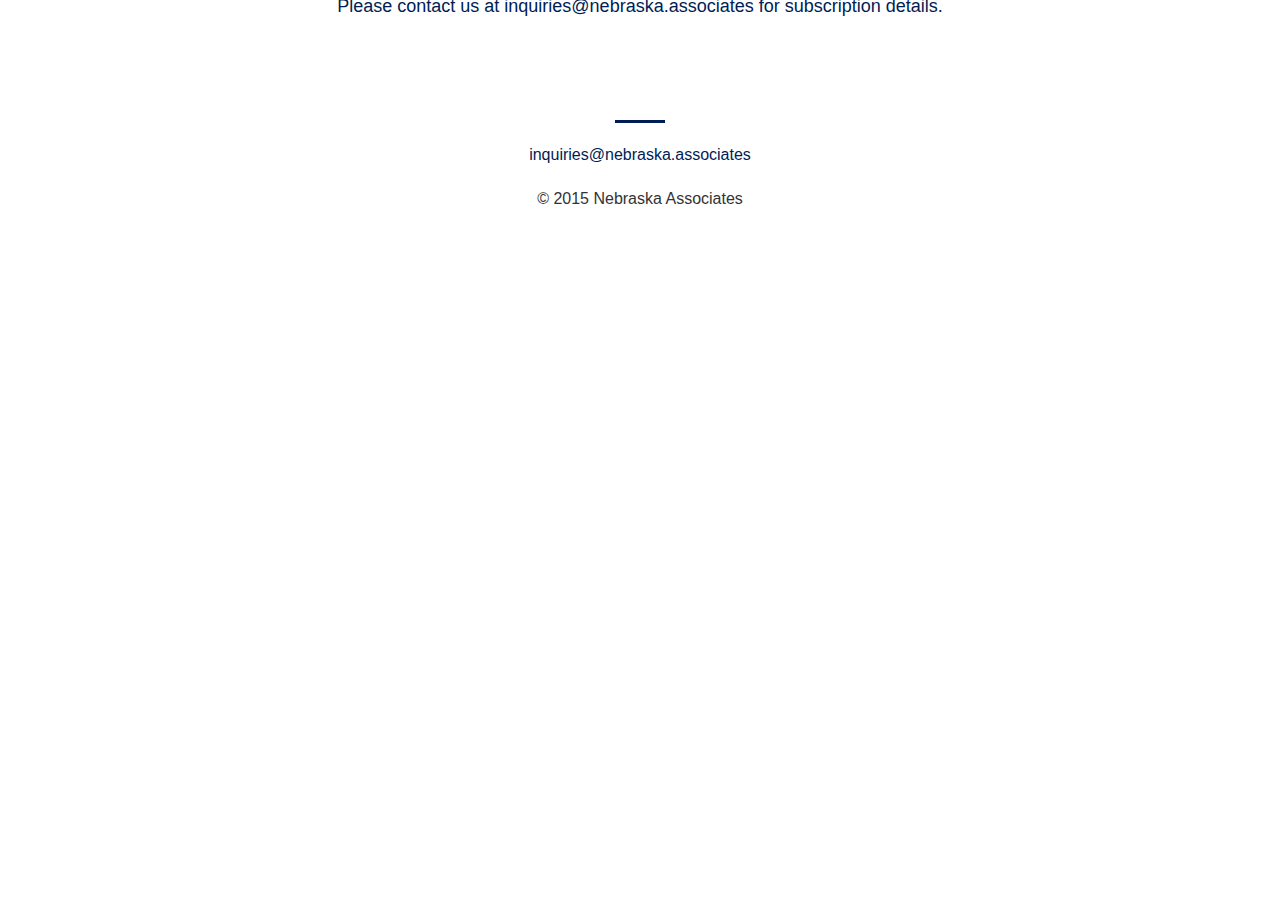
==== access.html @ fbb351f5 "first" ====
<!DOCTYPE html>
<html lang="en">

<head>

	<meta name="google-site-verification" content="AGKsplr6KUGW79mIz643poDJLBYG87TbMV3leu-FS0A" />
    <meta charset="utf-8">
    <meta http-equiv="X-UA-Compatible" content="IE=edge">
    <meta name="viewport" content="width=device-width, initial-scale=1">
    <meta name="description" content="">
    <meta name="author" content="">
    <link rel="shortcut icon" href="img/nebraska.ico">
     <script type="text/javascript" src="https://www.google.com/jsapi"></script>
    <title>Wage Growth | Nebraska Associates</title>

    <!-- Bootstrap Core CSS -->
    <link rel="stylesheet" href="css/bootstrap.min.css" type="text/css">

    <!-- Custom Fonts -->
    <link href='http://fonts.googleapis.com/css?family=Open+Sans:300italic,400italic,600italic,700italic,800italic,400,300,600,700,800' rel='stylesheet' type='text/css'>
    <link href='http://fonts.googleapis.com/css?family=Merriweather:400,300,300italic,400italic,700,700italic,900,900italic' rel='stylesheet' type='text/css'>
    <link rel="stylesheet" href="font-awesome/css/font-awesome.min.css" type="text/css">

    <!-- Plugin CSS -->
    <link rel="stylesheet" href="css/animate.min.css" type="text/css">

    <!-- Custom CSS -->
    <link rel="stylesheet" href="css/creative.css" type="text/css">

    <!-- HTML5 Shim and Respond.js IE8 support of HTML5 elements and media queries -->
    <!-- WARNING: Respond.js doesn't work if you view the page via file:// -->
    <!--[if lt IE 9]>
        <script src="https://oss.maxcdn.com/libs/html5shiv/3.7.0/html5shiv.js"></script>
        <script src="https://oss.maxcdn.com/libs/respond.js/1.4.2/respond.min.js"></script>
    <![endif]-->

</head>

<body id="page-top">

    <nav id="mainNav" class="navbar navbar-default navbar-fixed-top">
        <div class="container-fluid">
            <!-- Brand and toggle get grouped for better mobile display -->
            <div class="navbar-header">
                <button type="button" class="navbar-toggle collapsed" data-toggle="collapse" data-target="#bs-example-navbar-collapse-1">
                    <span class="sr-only">Toggle navigation</span>
                    <span class="icon-bar"></span>
                    <span class="icon-bar"></span>
                    <span class="icon-bar"></span>
                </button>
                <a class="navbar-brand page-scroll" href="index.html">Nebraska Associates</a>
            </div>

            <!-- Collect the nav links, forms, and other content for toggling -->
            <div class="collapse navbar-collapse" id="bs-example-navbar-collapse-1">
                <ul class="nav navbar-nav navbar-right">
                   <li>
                        <a class="page-scroll" href="#page-top"><b><i></i></b></a>
                    </li>
            
                </ul>
            </div>
            <!-- /.navbar-collapse -->
        </div>
        <!-- /.container-fluid -->
    </nav>

    <header id = "wages">
        <div class="header-content">

            <div class="header-content-inner">
                <h1 style="color: #001D55; background-color: #ffffff"></h1>
                <hr>
                <p style="color: #001D55; background-color: #ffffff">Please contact us at <a href="mailto:inquiries@nebraska.associates">inquiries@nebraska.associates</a> for subscription details.</p>

                <!-- <a href="#about" class="btn btn-primary btn-xl page-scroll">Contact Us</a> -->
            </div>
        </div>
    </header>
    
    <section id="contact">
        <div class="container">
            <div class="row">
                <div class="col-lg-8 col-lg-offset-2 text-center">
                    <h3 class="section-heading"></h3>
                    <hr class="primary">
                     <p><a href="mailto:inquiries@nebraska.associates">inquiries@nebraska.associates</a></p>
                    <p>© 2015 Nebraska Associates</p>
                </div>


            </div>
        </div>
    </section>

    <!-- jQuery -->
    <script src="js/jquery.js"></script>

    <!-- Bootstrap Core JavaScript -->
    <script src="js/bootstrap.min.js"></script>

    <!-- Plugin JavaScript -->
    <script src="js/jquery.easing.min.js"></script>
    <script src="js/jquery.fittext.js"></script>
    <script src="js/wow.min.js"></script>

    <!-- Custom Theme JavaScript -->
    <script src="js/creative.js"></script>

</body>
<script>
  (function(i,s,o,g,r,a,m){i['GoogleAnalyticsObject']=r;i[r]=i[r]||function(){
  (i[r].q=i[r].q||[]).push(arguments)},i[r].l=1*new Date();a=s.createElement(o),
  m=s.getElementsByTagName(o)[0];a.async=1;a.src=g;m.parentNode.insertBefore(a,m)
  })(window,document,'script','//www.google-analytics.com/analytics.js','ga');

  ga('create', 'UA-57983842-3', 'auto');
  ga('send', 'pageview');

</script>

</html>
---- css/creative.css ----
/*!
 * Start Bootstrap - Creative Bootstrap Theme (http://startbootstrap.com)
 * Code licensed under the Apache License v2.0.
 * For details, see http://www.apache.org/licenses/LICENSE-2.0.
 */

html,
body {
    width: 100%;
    height: 100%;
}

body {
    font-family:'Helvetica Neue',Arial,sans-serif;
}




hr {
    max-width: 50px;
    border-color: #001D55;
    border-width: 3px;
}

hr.light {
    border-color: #fff;
}

a {
    color: #001D55;
    -webkit-transition: all .35s;
    -moz-transition: all .35s;
    transition: all .35s;
}

a:hover,
a:focus {
    color: #eb3812;
}

h1,
h2,
h3,
h4,
h5,
h6 {
    font-family: 'Helvetica Neue',Arial,sans-serif;
}

p {
    margin-bottom: 20px;
    font-size: 16px;
    line-height: 1.5;
}

.bg-primary {
    background-color: #001D55;
}

.bg-dark {
    color: #fff;
    background-color: #222;
}

.text-faded {
    color: rgba(255,255,255,.7);
}

section {
    padding: 100px 0;
}

aside {
    padding: 50px 0;
}

.no-padding {
    padding: 0;
}

.navbar-default {
    border-color: rgba(34,34,34,.05);
    font-family: 'Helvetica Neue',Arial,sans-serif;
    background-color: #fff;
    -webkit-transition: all .35s;
    -moz-transition: all .35s;
    transition: all .35s;
}

.navbar-default .navbar-header .navbar-brand {
    text-transform: uppercase;
    font-family: 'Helvetica Neue',Arial,sans-serif;
    font-weight: 700;
    color: #001D55;
}

.navbar-default .navbar-header .navbar-brand:hover,
.navbar-default .navbar-header .navbar-brand:focus {
    color: #eb3812;
}

.navbar-default .nav > li>a,
.navbar-default .nav>li>a:focus {
    text-transform: uppercase;
    font-size: 13px;
    font-weight: 700;
    color: #222;
}

.navbar-default .nav > li>a:hover,
.navbar-default .nav>li>a:focus:hover {
    color: #001D55;
}

.navbar-default .nav > li.active>a,
.navbar-default .nav>li.active>a:focus {
    color: #001D55!important;
    background-color: transparent;
}

.navbar-default .nav > li.active>a:hover,
.navbar-default .nav>li.active>a:focus:hover {
    background-color: transparent;
}

@media(min-width:768px) {
    .navbar-default {
        border-color: rgba(255,255,255,.3);
        background-color: transparent;
    }

    .navbar-default .navbar-header .navbar-brand {
        color: rgba(255,255,255,.7);
    }

    .navbar-default .navbar-header .navbar-brand:hover,
    .navbar-default .navbar-header .navbar-brand:focus {
        color: #fff;
    }

    .navbar-default .nav > li>a,
    .navbar-default .nav>li>a:focus {
        color: rgba(255,255,255,.7);
    }

    .navbar-default .nav > li>a:hover,
    .navbar-default .nav>li>a:focus:hover {
        color: #fff;
    }

    .navbar-default.affix {
        border-color: rgba(34,34,34,.05);
        background-color: #fff;
    }

    .navbar-default.affix .navbar-header .navbar-brand {
        font-size: 14px;
        color: #001D55;
    }

    .navbar-default.affix .navbar-header .navbar-brand:hover,
    .navbar-default.affix .navbar-header .navbar-brand:focus {
        color: #eb3812;
    }

    .navbar-default.affix .nav > li>a,
    .navbar-default.affix .nav>li>a:focus {
        color: #222;
    }

    .navbar-default.affix .nav > li>a:hover,
    .navbar-default.affix .nav>li>a:focus:hover {
        color: #001D55;
    }
}

header {
    position: relative;
    width: 100%;
    min-height: auto;
    text-align: center;
    color: #fff;
    background-image: url(../img/header.jpg);
    background-position: center;
    -webkit-background-size: cover;
    -moz-background-size: cover;
    background-size: cover;
    -o-background-size: cover;
    }

header#wages {
    position: relative;
    width: 100%;
    min-height: auto;
    text-align: center;
    color: #fff;
    background-image: url(../img/1.jpg);
    background-position: center;
    -webkit-background-size: cover;
    -moz-background-size: cover;
    background-size: cover;
    -o-background-size: cover;
    }

header .header-content {
    position: relative;
    width: 100%;
    padding: 100px 15px;
    text-align: center;
}

header .header-content .header-content-inner h1 {
    margin-top: 0;
    margin-bottom: 0;
    text-transform: uppercase;
    font-weight: 700;
}

header .header-content .header-content-inner hr {
    margin: 30px auto;
}

header .header-content .header-content-inner p {
    margin-bottom: 50px;
    font-size: 16px;
    font-weight: 300;
    color: rgba(255,255,255,.7);
}

@media(min-width:768px) {
    header {
        min-height: 100%;
    }

    header .header-content {
        position: absolute;
        top: 50%;
        padding: 0 50px;
        -webkit-transform: translateY(-50%);
        -ms-transform: translateY(-50%);
        transform: translateY(-50%);
    }

    header .header-content .header-content-inner {
        margin-right: auto;
        margin-left: auto;
        max-width: 1000px;
    }

    header .header-content .header-content-inner p {
        margin-right: auto;
        margin-left: auto;
        max-width: 80%;
        font-size: 18px;
    }
}

.section-heading {
    margin-top: 0;
}

.service-box {
    margin: 50px auto 0;
    max-width: 400px;
}

@media(min-width:992px) {
    .service-box {
        margin: 20px auto 0;
    }
}

.service-box p {
    margin-bottom: 0;
}

.portfolio-box {
    display: block;
    position: relative;
    margin: 0 auto;
    max-width: 650px;
}

.portfolio-box .portfolio-box-caption {
    display: block;
    position: absolute;
    bottom: 0;
    width: 100%;
    height: 100%;
    text-align: center;
    color: #fff;
    opacity: 0;
    background: rgba(240,95,64,.9);
    -webkit-transition: all .35s;
    -moz-transition: all .35s;
    transition: all .35s;
}

.portfolio-box .portfolio-box-caption .portfolio-box-caption-content {
    position: absolute;
    top: 50%;
    width: 100%;
    text-align: center;
    transform: translateY(-50%);
}

.portfolio-box .portfolio-box-caption .portfolio-box-caption-content .project-category,
.portfolio-box .portfolio-box-caption .portfolio-box-caption-content .project-name {
    padding: 0 15px;
    font-family: 'Open Sans','Helvetica Neue',Arial,sans-serif;
}

.portfolio-box .portfolio-box-caption .portfolio-box-caption-content .project-category {
    text-transform: uppercase;
    font-size: 14px;
    font-weight: 600;
}

.portfolio-box .portfolio-box-caption .portfolio-box-caption-content .project-name {
    font-size: 18px;
}

.portfolio-box:hover .portfolio-box-caption {
    opacity: 1;
}

@media(min-width:768px) {
    .portfolio-box .portfolio-box-caption .portfolio-box-caption-content .project-category {
        font-size: 16px;
    }

    .portfolio-box .portfolio-box-caption .portfolio-box-caption-content .project-name {
        font-size: 22px;
    }
}

.call-to-action h2 {
    margin: 0 auto 20px;
}

.text-primary {
    color: #001D55;
}

.no-gutter > [class*=col-] {
    padding-right: 0;
    padding-left: 0;
}

.btn-default {
    border-color: #fff;
    color: #222;
    background-color: #fff;
    -webkit-transition: all .35s;
    -moz-transition: all .35s;
    transition: all .35s;
}

.btn-default:hover,
.btn-default:focus,
.btn-default.focus,
.btn-default:active,
.btn-default.active,
.open > .dropdown-toggle.btn-default {
    border-color: #ededed;
    color: #222;
    background-color: #f2f2f2;
}

.btn-default:active,
.btn-default.active,
.open > .dropdown-toggle.btn-default {
    background-image: none;
}

.btn-default.disabled,
.btn-default[disabled],
fieldset[disabled] .btn-default,
.btn-default.disabled:hover,
.btn-default[disabled]:hover,
fieldset[disabled] .btn-default:hover,
.btn-default.disabled:focus,
.btn-default[disabled]:focus,
fieldset[disabled] .btn-default:focus,
.btn-default.disabled.focus,
.btn-default[disabled].focus,
fieldset[disabled] .btn-default.focus,
.btn-default.disabled:active,
.btn-default[disabled]:active,
fieldset[disabled] .btn-default:active,
.btn-default.disabled.active,
.btn-default[disabled].active,
fieldset[disabled] .btn-default.active {
    border-color: #fff;
    background-color: #fff;
}

.btn-default .badge {
    color: #fff;
    background-color: #222;
}

.btn-primary {
    border-color: #001D55;
    color: #fff;
    background-color: #001D55;
    -webkit-transition: all .35s;
    -moz-transition: all .35s;
    transition: all .35s;
}

.btn-primary:hover,
.btn-primary:focus,
.btn-primary.focus,
.btn-primary:active,
.btn-primary.active,
.open > .dropdown-toggle.btn-primary {
    border-color: #ed431f;
    color: #fff;
    background-color: #ee4b28;
}

.btn-primary:active,
.btn-primary.active,
.open > .dropdown-toggle.btn-primary {
    background-image: none;
}

.btn-primary.disabled,
.btn-primary[disabled],
fieldset[disabled] .btn-primary,
.btn-primary.disabled:hover,
.btn-primary[disabled]:hover,
fieldset[disabled] .btn-primary:hover,
.btn-primary.disabled:focus,
.btn-primary[disabled]:focus,
fieldset[disabled] .btn-primary:focus,
.btn-primary.disabled.focus,
.btn-primary[disabled].focus,
fieldset[disabled] .btn-primary.focus,
.btn-primary.disabled:active,
.btn-primary[disabled]:active,
fieldset[disabled] .btn-primary:active,
.btn-primary.disabled.active,
.btn-primary[disabled].active,
fieldset[disabled] .btn-primary.active {
    border-color: #001D55;
    background-color: #001D55;
}

.btn-primary .badge {
    color: #001D55;
    background-color: #fff;
}

.btn {
    border: 0;
    border-radius: 300px;
    text-transform: uppercase;
    font-family: "Helvetica Neue",'Helvetica Neue',Arial,sans-serif;
    font-weight: 700;
}

.btn-xl {
    padding: 15px 30px;
}

::-moz-selection {
    text-shadow: none;
    color: #fff;
    background: #222;
}

::selection {
    text-shadow: none;
    color: #fff;
    background: #222;
}

img::selection {
    color: #fff;
    background: 0 0;
}

img::-moz-selection {
    color: #fff;
    background: 0 0;
}

body {
    webkit-tap-highlight-color: #222;
}
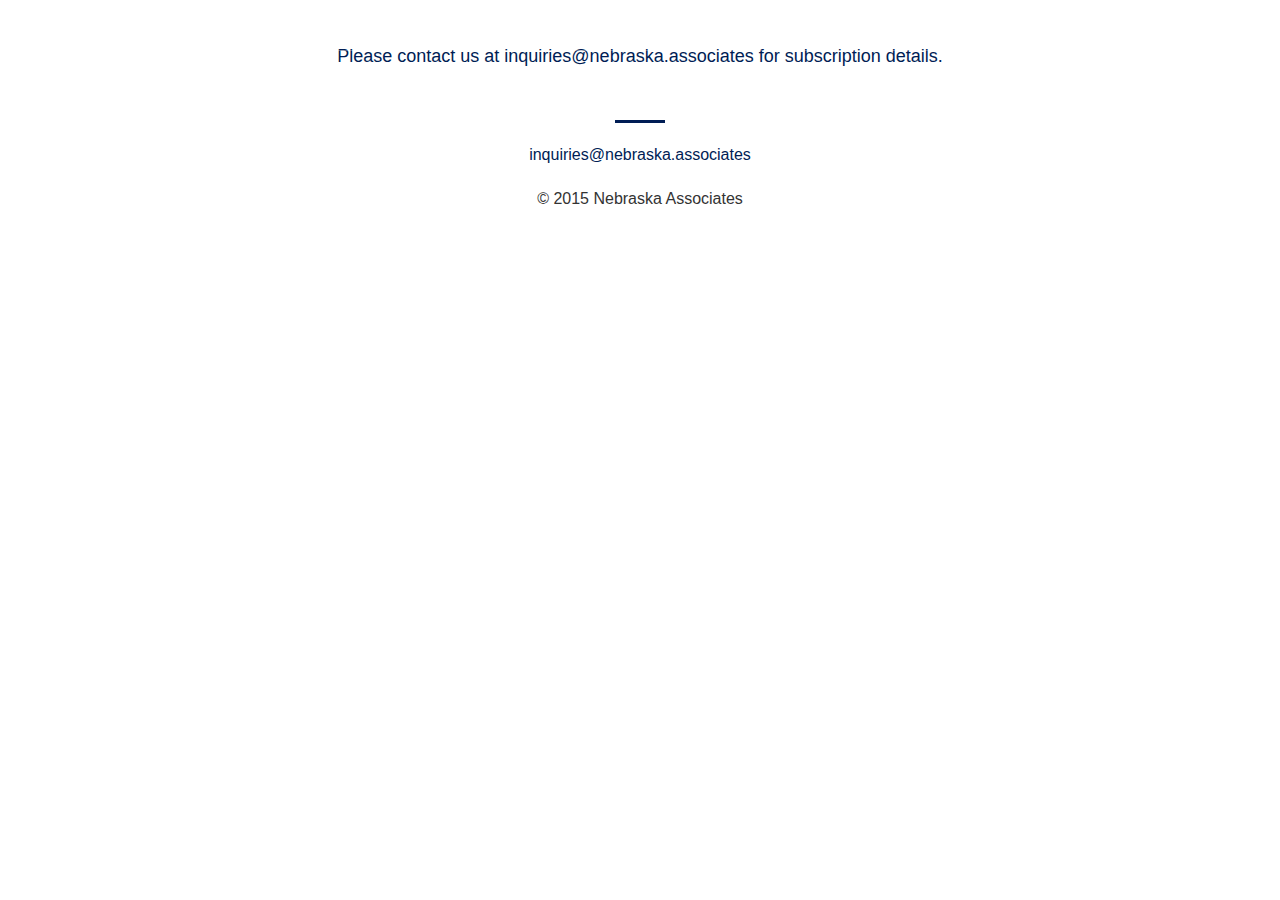
==== commit c5efc10d: "changed subscription page" ====
--- a/access.html
+++ b/access.html
@@ -3,7 +3,7 @@
 
 <head>
 
-	<meta name="google-site-verification" content="AGKsplr6KUGW79mIz643poDJLBYG87TbMV3leu-FS0A" />
+  <meta name="google-site-verification" content="AGKsplr6KUGW79mIz643poDJLBYG87TbMV3leu-FS0A" />
     <meta charset="utf-8">
     <meta http-equiv="X-UA-Compatible" content="IE=edge">
     <meta name="viewport" content="width=device-width, initial-scale=1">
@@ -11,7 +11,7 @@
     <meta name="author" content="">
     <link rel="shortcut icon" href="img/nebraska.ico">
      <script type="text/javascript" src="https://www.google.com/jsapi"></script>
-    <title>Wage Growth | Nebraska Associates</title>
+    <title>Subscription | Nebraska Associates</title>
 
     <!-- Bootstrap Core CSS -->
     <link rel="stylesheet" href="css/bootstrap.min.css" type="text/css">
@@ -57,7 +57,7 @@
                    <li>
                         <a class="page-scroll" href="#page-top"><b><i></i></b></a>
                     </li>
-            
+
                 </ul>
             </div>
             <!-- /.navbar-collapse -->
@@ -65,19 +65,24 @@
         <!-- /.container-fluid -->
     </nav>
 
-    <header id = "wages">
+    <header id = "access">
         <div class="header-content">
 
             <div class="header-content-inner">
                 <h1 style="color: #001D55; background-color: #ffffff"></h1>
                 <hr>
+                <br>
+                <br>
+                <br>
+                <br>
+                <br>
                 <p style="color: #001D55; background-color: #ffffff">Please contact us at <a href="mailto:inquiries@nebraska.associates">inquiries@nebraska.associates</a> for subscription details.</p>
 
                 <!-- <a href="#about" class="btn btn-primary btn-xl page-scroll">Contact Us</a> -->
             </div>
         </div>
     </header>
-    
+
     <section id="contact">
         <div class="container">
             <div class="row">
--- a/css/creative.css
+++ b/css/creative.css
@@ -202,6 +202,21 @@
     background-size: cover;
     -o-background-size: cover;
     }
+
+header#access {
+    position: relative;
+    width: 100%;
+    min-height: auto;
+    text-align: center;
+    color: #fff;
+    background-image: url(../img/nebraska.jpg);
+    background-position: center;
+    -webkit-background-size: cover;
+    -moz-background-size: cover;
+    background-size: cover;
+    -o-background-size: cover;
+    }
+
 
 header .header-content {
     position: relative;
@@ -491,3 +506,5 @@
 body {
     webkit-tap-highlight-color: #222;
 }
+
+
